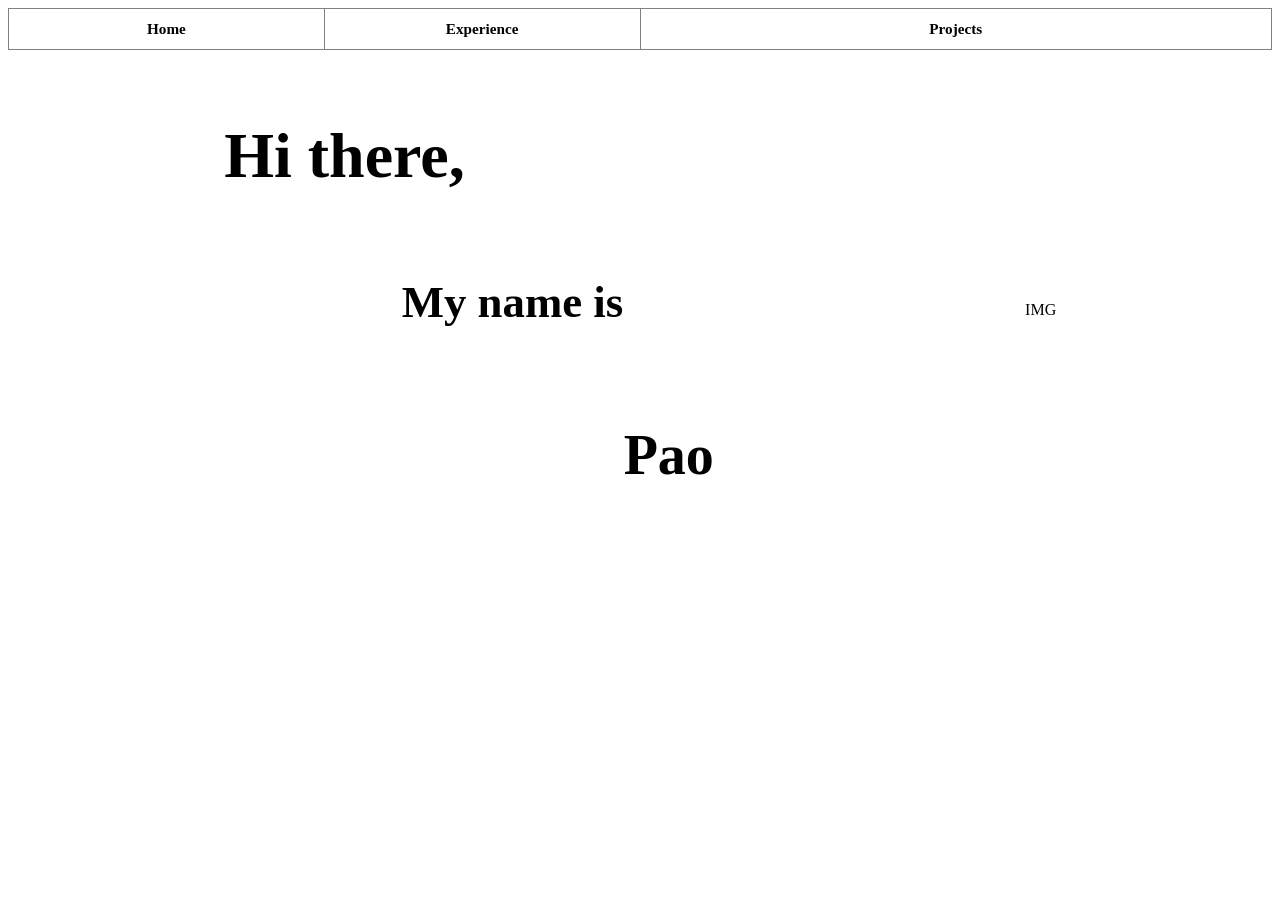
==== index.html @ a62c0023 "Rename Main.html to index.html" ====
<!doctype html>
<html>
<head>
    <link rel="stylesheet" type="text/css" href="tis.css">

    <div class="headT">
    <table border="1" width="100%">
        <tr>
            <td width="25%"><a src="index.html"><h1>Home</h1></a></td>
            <td width="25%"><a src="Exp.html"><h1>Experience</h1></a></td>
            <td width="50%"><a src="Proj.html"><h1>Projects</h1></a></td>
        </tr>
    </table>
    </div>

</head>


<div class="bodyT">
<table width="80%">

    <tr>
        <td><h1>Hi there,</h1></td>
        <td rowspan="3">IMG</td>
    </tr>

    <tr>
        <td><h2>My name is</h2></td>
    </tr>
    
    <tr>
        <td><h3>Pao</h3></td>
    </tr>

</table>
</div>
</html>
---- tis.css ----
.headT table { margin-bottom: 2%;
                border-collapse: collapse;
                text-align: center;}

.headT h1 { color: black;
            font-size: 95%;}

.headT h1:hover { color: rgb(34, 126, 246);}
        
.bodyT table { margin-left: 10%;
            margin-right: 10%;
            border-collapse: collapse;}

.bodyT h1 { font-family: 'Times New Roman', Times, serif;
            font-size: 400%;
            padding-left: 10%;
            padding-bottom: 0px;
            padding-top: 0px;}

.bodyT h2 { font-family: 'Times New Roman', Times, serif;
            font-size: 280%;
            padding-left: 30%;
            padding-bottom: 0px;
            padding-top: 0px;}

.bodyT h3 { font-family: 'Times New Roman', Times, serif;
            font-size: 350%;
            padding-left: 55%;
            padding-bottom: 0px;
            padding-top: 0px;}
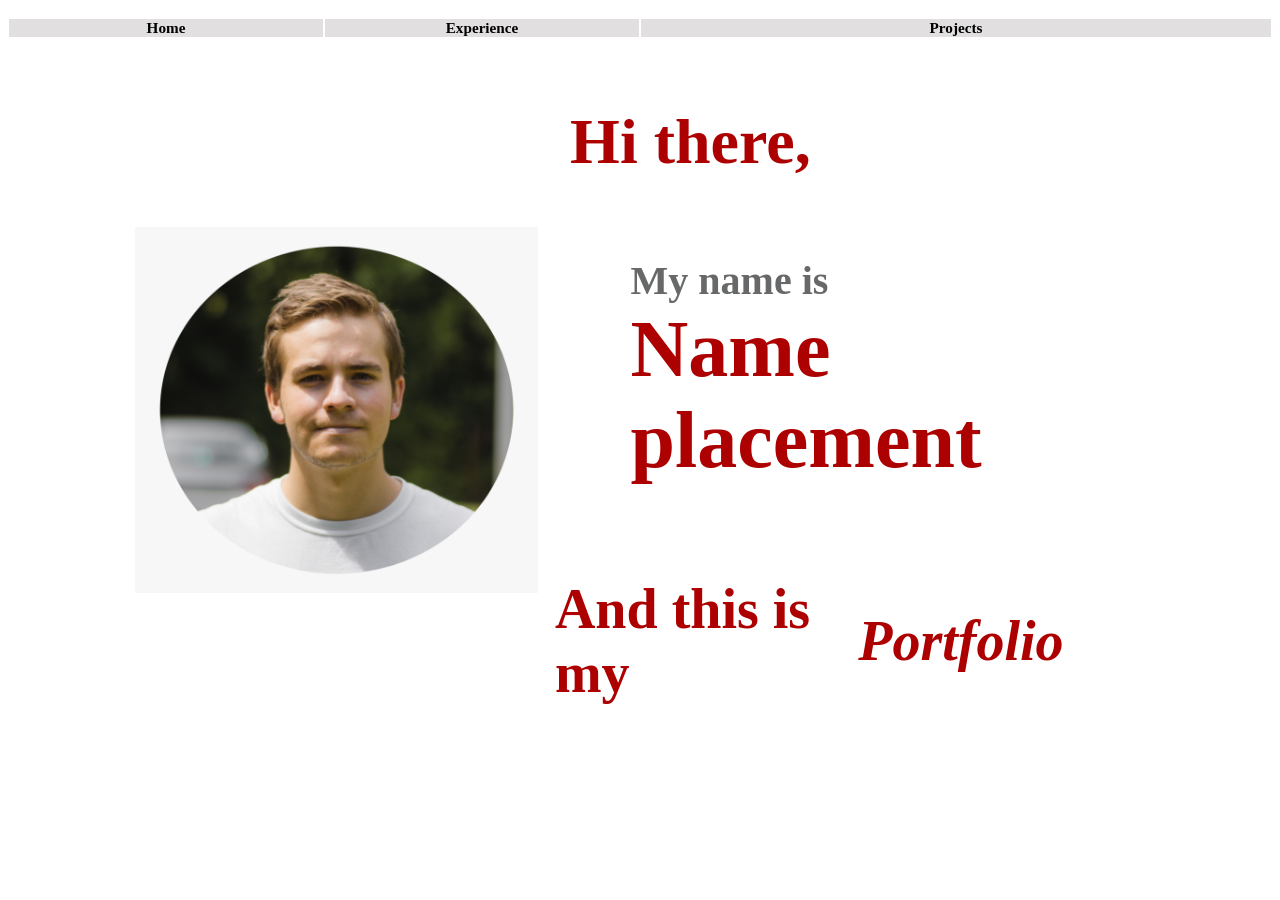
==== commit 564e7770: "Add files via upload" ====
--- a/index.html
+++ b/index.html
@@ -4,11 +4,11 @@
     <link rel="stylesheet" type="text/css" href="tis.css">
 
     <div class="headT">
-    <table border="1" width="100%">
+    <table width="100%">
         <tr>
             <td width="25%"><a src="index.html"><h1>Home</h1></a></td>
-            <td width="25%"><a src="Exp.html"><h1>Experience</h1></a></td>
-            <td width="50%"><a src="Proj.html"><h1>Projects</h1></a></td>
+            <td width="25%"><a src="exp.html"><h1>Experience</h1></a></td>
+            <td width="50%"><a src="proj.html"><h1>Projects</h1></a></td>
         </tr>
     </table>
     </div>
@@ -17,21 +17,22 @@
 
 
 <div class="bodyT">
-<table width="80%">
+<table  width="80%">
 
     <tr>
-        <td><h1>Hi there,</h1></td>
-        <td rowspan="3">IMG</td>
+        <td width="40%" rowspan="3"><img width="100%" src="ppic.png"></td>
+        <td colspan="2"><h1>Hi there,</h1></td>
     </tr>
 
     <tr>
-        <td><h2>My name is</h2></td>
+        <td colspan="2"><h2>My name is <div class="Pao">Name placement</div></h2></td>
     </tr>
     
     <tr>
-        <td><h3>Pao</h3></td>
+        <td width="30%"><h3>And this is my</h3></td>
+        <td><div class="port"></div><h3><i>Portfolio</i></h3></div></td>
     </tr>
 
 </table>
 </div>
-</html>
+</html>
--- a/tis.css
+++ b/tis.css
@@ -1,11 +1,16 @@
-.headT table { margin-bottom: 2%;
-                border-collapse: collapse;
-                text-align: center;}
+.headT table {  border-collapse: collapse;
+                margin-left: auto;
+                margin-right: auto;
+                margin-bottom: 1%;}
+
+.headT td { text-align: center;}             
 
 .headT h1 { color: black;
+            background-color: rgb(225, 223, 223);
             font-size: 95%;}
 
-.headT h1:hover { color: rgb(34, 126, 246);}
+.headT h1:hover { color: rgb(243, 245, 247);
+                    background-color: rgb(28, 29, 29);}
         
 .bodyT table { margin-left: 10%;
             margin-right: 10%;
@@ -13,18 +18,39 @@
 
 .bodyT h1 { font-family: 'Times New Roman', Times, serif;
             font-size: 400%;
-            padding-left: 10%;
+            color: rgb(173, 0, 0);
+            padding-left: 5%;
             padding-bottom: 0px;
             padding-top: 0px;}
 
 .bodyT h2 { font-family: 'Times New Roman', Times, serif;
-            font-size: 280%;
-            padding-left: 30%;
+            font-size: 250%;
+            color: rgb(103, 104, 105);
+            padding-left: 15%;
             padding-bottom: 0px;
             padding-top: 0px;}
 
 .bodyT h3 { font-family: 'Times New Roman', Times, serif;
             font-size: 350%;
-            padding-left: 55%;
+            color: rgb(173, 0, 0);
+            padding-left: 5%;
+            padding-right: auto;
             padding-bottom: 0px;
-            padding-top: 0px;}+            padding-top: 0px;}
+
+.Pao {font-family: 'Times New Roman', Times, serif;
+        font-size: 200%;
+        color: rgb(173, 0, 0);}
+
+.port h3 { font-family: 'Times New Roman', Times, serif;
+            font-size: 350%;
+            color: rgb(173, 0, 0);
+            padding-right: auto;
+            padding-left: 0;}
+
+
+
+.projTab table {margin-left: auto;
+                margin-right: auto;
+                border-collapse: collapse;
+                margin-bottom: 5%;}
